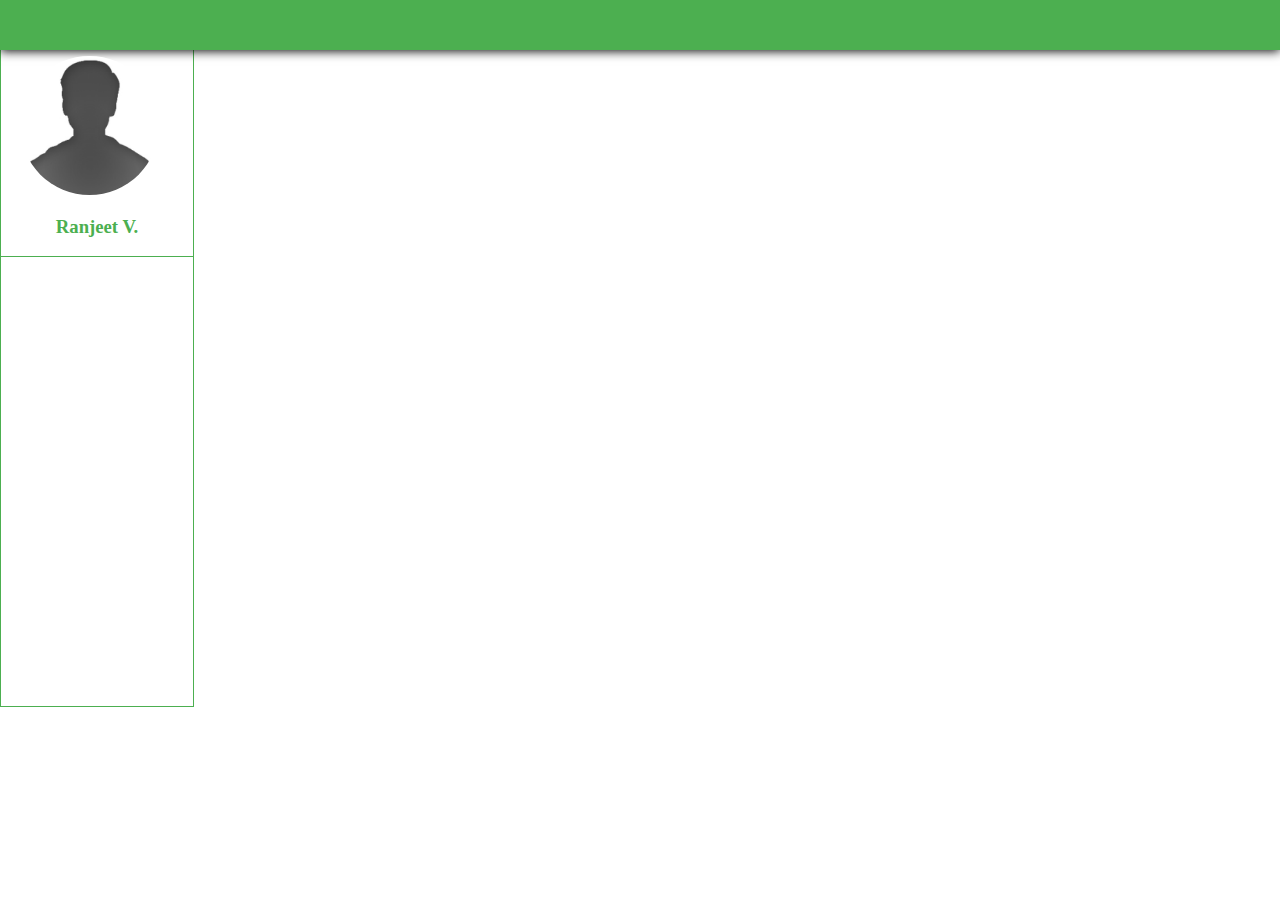
==== html/home.html @ 41ace9dd "changed file name home" ====
<html>
<head>
	<script type="text/javascript" src="javascript\jquery.js"></script>
	<script type="text/javascript" src="javascript\overlay.js"></script>
	<title>AccountPage</title>
	<link rel="stylesheet" type="text/css" href="style\component.css">
	<link rel="stylesheet" type="text/css" href="style\account_page_header.css">
	<link rel="stylesheet" type="text/css" href="style\user-info.css">
	<link rel="stylesheet" type="text/css" href="style\imgoverly.css">
</head>
<body>
	<div id = "account_page_header">
		<div = "web_logo"></div>
	</div>
	<div id ="user_info">
		<div id = "main_pic">
			<div id="effect" class="effects clearfix">
	    		<div class="img">
	        		<img src="style\images\profile_pic.png" alt="">
	        		<div class="overlay">
	            		<a href="#" class="expand">Update Profile Picture</a>
	        		</div>
	    		</div>
			</div>
		</div>
		<div id ="user_name_section">
			<div id="user_name">
				<h3 class="h3">Ranjeet V.</h3>
			</div>
		</div>
	</div>
</body>
</html>
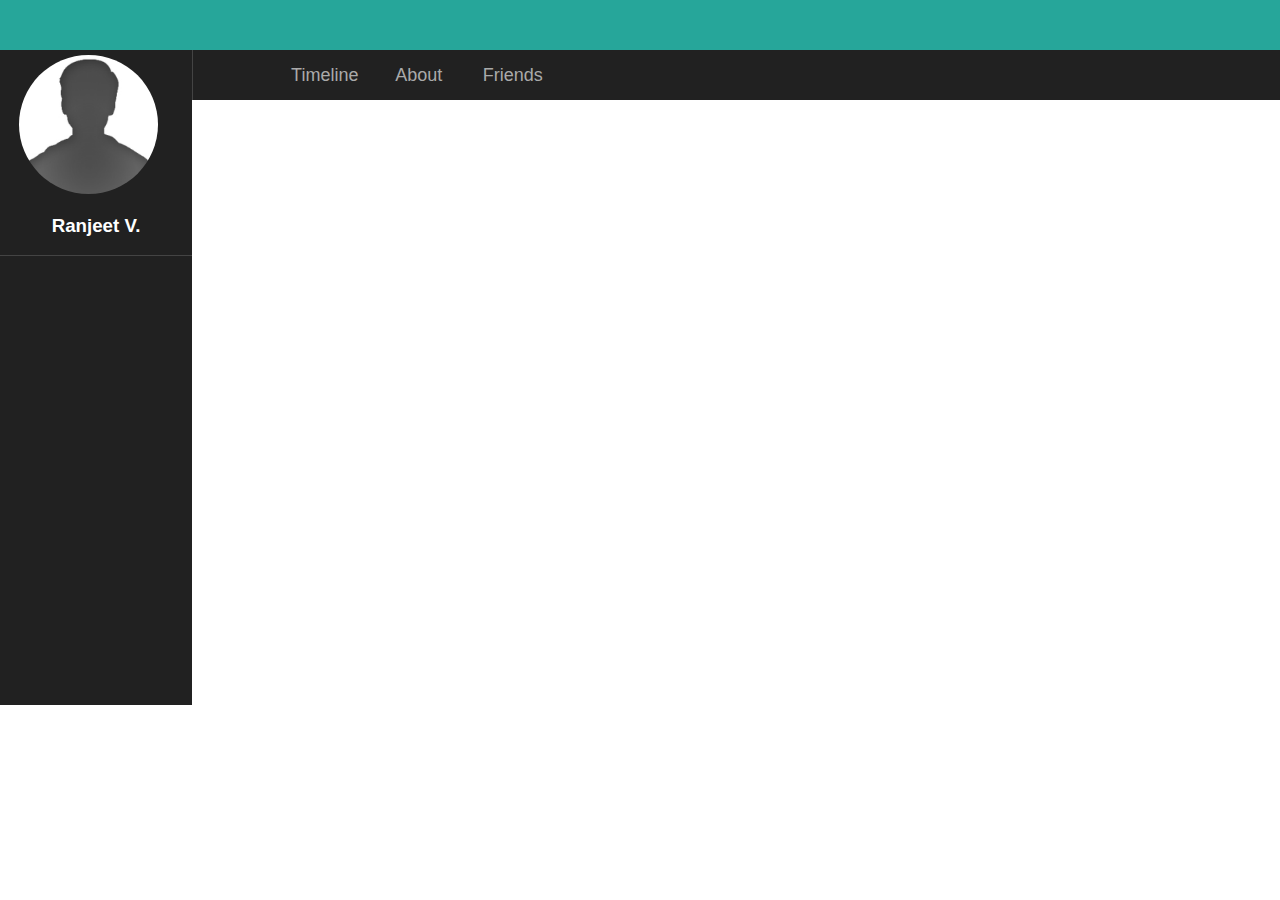
==== commit 37dcac94: "new files added" ====
--- a/html/home.html
+++ b/html/home.html
@@ -7,6 +7,7 @@
 	<link rel="stylesheet" type="text/css" href="style\account_page_header.css">
 	<link rel="stylesheet" type="text/css" href="style\user-info.css">
 	<link rel="stylesheet" type="text/css" href="style\imgoverly.css">
+	<link rel="stylesheet" type="text/css" href="style\user_avtivity.css">
 </head>
 <body>
 	<div id = "account_page_header">
@@ -29,7 +30,20 @@
 			</div>
 		</div>
 	</div>
+	<div id = "user_activity_header">
+		<div id="activity_nav">
+			<ul class="activity_ul">
+				<li class="activity_li">
+					<a href="file:///C:/Users/anuj/Desktop/abc/html/home.html" class = "a">Timeline</a>
+				</li>
+				<li class="activity_li">
+					<a href="#" class = "a">About</a>
+				</li>
+				<li class="activity_li">
+					<a href="#" class = "a">Friends</a>
+				</li>
+			</ul>
+		</div>
+	</div>
 </body>
-</html>
-
-
+</html>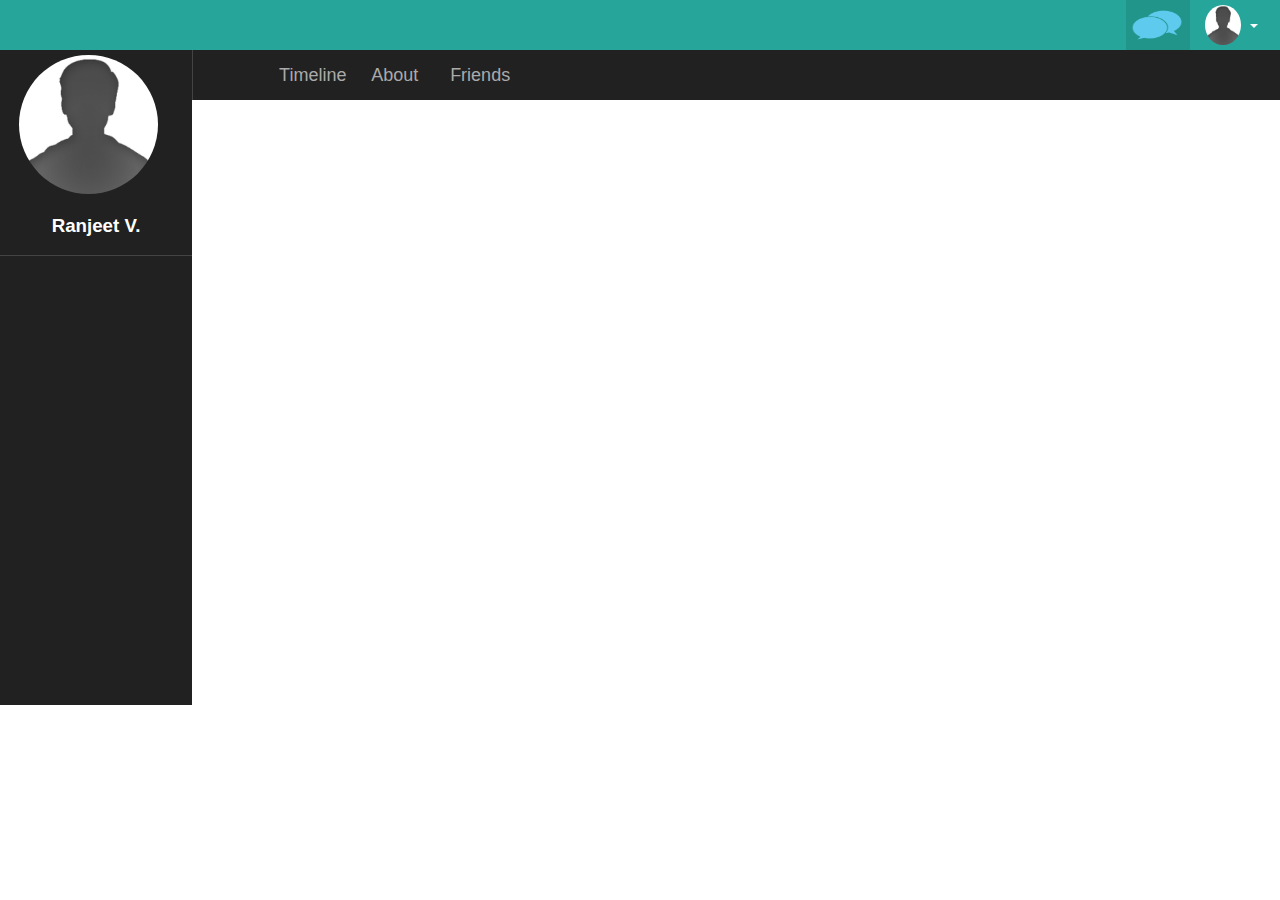
==== commit 0939d8fc: "chat_template" ====
--- a/html/home.html
+++ b/html/home.html
@@ -2,16 +2,35 @@
 <head>
 	<script type="text/javascript" src="javascript\jquery.js"></script>
 	<script type="text/javascript" src="javascript\overlay.js"></script>
+	<script type="text/javascript" src="javascript\profile_nav.js"></script>
+	<script type="text/javascript" src="javascript\chat_slid.js"></script>
 	<title>AccountPage</title>
 	<link rel="stylesheet" type="text/css" href="style\component.css">
-	<link rel="stylesheet" type="text/css" href="style\account_page_header.css">
+	<link rel="stylesheet" type="text/css" href="style\chat.css">
 	<link rel="stylesheet" type="text/css" href="style\user-info.css">
 	<link rel="stylesheet" type="text/css" href="style\imgoverly.css">
 	<link rel="stylesheet" type="text/css" href="style\user_avtivity.css">
+	<link rel="stylesheet" type="text/css" href="style\account_page_header.css">
+	<link rel="stylesheet" type="text/css" href="style\profile_nav.css">
+	<link rel="stylesheet" type="text/css" href="style\split.css">
 </head>
 <body>
 	<div id = "account_page_header">
-		<div = "web_logo"></div>
+		<div id= "web_logo"></div>
+		<div id = "profile_nav">
+			<img src="style\images\profile_pic.png">
+			<span class="caret"></span>
+			<div id = "nav_toggle">
+				<ul>
+					<li><a href="#">Profile</a></li>
+					<li><a href="#">Settings</a></li>
+					<li><a href="#">Log Out</a></li>
+				</ul>
+			</div>
+		</div>
+		<div id= "user_chat">
+			<img src="style\images\chat.png">
+		</div>
 	</div>
 	<div id ="user_info">
 		<div id = "main_pic">
@@ -45,5 +64,61 @@
 			</ul>
 		</div>
 	</div>
+	<div id = "side_chat_bar">
+		<div class="chat_search">
+			<input type="text" placeholder="search">
+		</div>
+		<div class ="search_nav">
+			<ul class="search_ul">
+				<a href="#"><li class="search-li">All</li></a>
+				<a href="#"><li class="search-li">Online</li></a>
+				<a href="#"><li class="search-li">Offline</li></a>
+			</ul>
+		</div>
+		<div id="current_users">
+			<ul id = "online_ul">
+				<li class ="online_li">
+					<div class= "online_img"><img src="style\images\profile_pic.png"></div>
+					<div><h3 class="name">Name</h3></div>
+					<div class="status"></div>
+				</li>
+				<li class ="online_li">
+					<div class= "online_img"><img src="style\images\profile_pic.png"></div>
+					<div><h3 class="name">Name</h3></div>
+					<div class="status"></div>
+				</li>
+				<li class ="online_li">
+					<div class= "online_img"><img src="style\images\profile_pic.png"></div>
+					<div ><h3 class="name">Name</h3></div>
+					<div class="status"></div>
+				</li>
+				<li class ="online_li">
+					<div class= "online_img"><img src="style\images\profile_pic.png"></div>
+					<div><h3 class="name">Name</h3></div>
+					<div class="status"></div>
+				</li>
+				<li class ="online_li">
+					<div class= "online_img"><img src="style\images\profile_pic.png"></div>
+					<div><h3 class="name">Name</h3></div>
+					<div class="status"></div>
+				</li>
+				<li class ="online_li">
+					<div class= "online_img"><img src="style\images\profile_pic.png"></div>
+					<div><h3 class="name">Name</h3></div>
+					<div class="status"></div>
+				</li>
+				<li class ="online_li">
+					<div class= "online_img"><img src="style\images\profile_pic.png"></div>
+					<div><h3 class="name">Name</h3></div>
+					<div class="status"></div>
+				</li>
+				<li class ="online_li">
+					<div class = "online_img"><img src="style\images\profile_pic.png"></div>
+					<div><h3 class="name">Name</h3></div>
+					<div class="status"></div>
+				</li>
+			</ul>
+		</div>
+	</div>
 </body>
 </html>